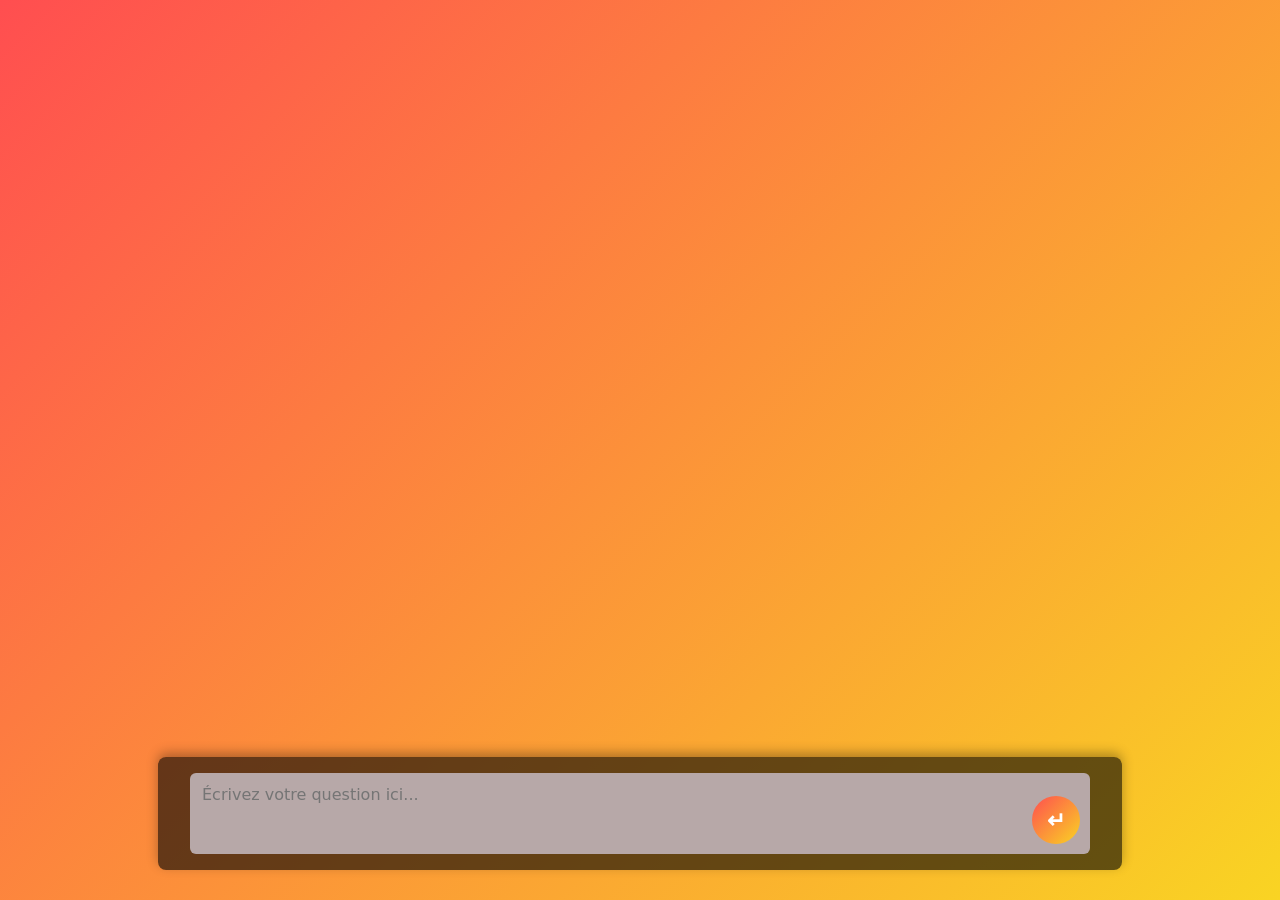
==== templates/ask.html @ 56b2b7b5 "Update Design" ====
<!DOCTYPE html>
<html lang="fr">
<head>
    <meta charset="UTF-8">
    <title>Posez votre question</title>
    <style>
      body {
        margin: 0;
        height: 100vh;
        display: flex;
        flex-direction: column;
        justify-content: flex-end;
        align-items: center;
        background: linear-gradient(135deg, #ff4e50 0%, #f9d423 100%);
        font-family: system-ui, -apple-system, "Segoe UI", Roboto, Ubuntu, Cantarell, "Noto Sans", sans-serif;
        color: #ffffff;
      }
      .container {
        background: rgba(0, 0, 0, 0.6);
        padding: 1rem 2rem 1rem 2rem;
        border-radius: 8px;
        width: 100%;
        max-width: 900px;
        box-shadow: 0 -4px 12px rgba(0,0,0,0.3);
        margin-bottom: 30px;
      }
      h1 {
        text-align: center;
        margin-top: 0;
        margin-bottom: 0.5rem;
        font-size: 1.4rem;
        color: #b7a8a8; /* gris clair pour le titre */
      }
      .input-group {
        position: relative;
        display: flex;
        align-items: center;
      }
      textarea {
        flex: 1;
        padding: 0.75rem;
        padding-right: 60px;
        border: none;
        border-radius: 6px;
        resize: none;
        font-size: 1rem;
        font-family: inherit;
        box-sizing: border-box;
        background-color: #b7a8a8; 
        color: #333333;
      }
      button {
        position: absolute;
        right: 10px;
        bottom: 10px;
        width: 48px;
        height: 48px;
        padding: 0;
        border: none;
        border-radius: 50%;
        background: linear-gradient(135deg, #ff4e50 0%, #f9d423 100%);
        color: #ffffff;
        cursor: pointer;
        font-size: 1.4rem; /* un peu plus grand pour épaisseur flèche */
        font-weight: bold;
        display: flex;
        align-items: center;
        justify-content: center;
      }
      button:hover {
        opacity: 0.9;
      }
    </style>
</head>
<body>
  <div class="container">
    <form id="questionForm" action="{{ url_for('answer') }}" method="post">
      <div class="input-group">
        <textarea id="question" name="question" rows="3" placeholder="Écrivez votre question ici..." required></textarea>
        <button type="submit">↵</button>
      </div>
    </form>
  </div>

  <script>
    const textarea = document.getElementById('question');
    const form = document.getElementById('questionForm');

    textarea.addEventListener('keydown', function(event) {
      if (event.key === 'Enter') {
        if (!event.shiftKey) {
          event.preventDefault();
          form.submit();
        }
      }
    });
  </script>
</body>
</html>
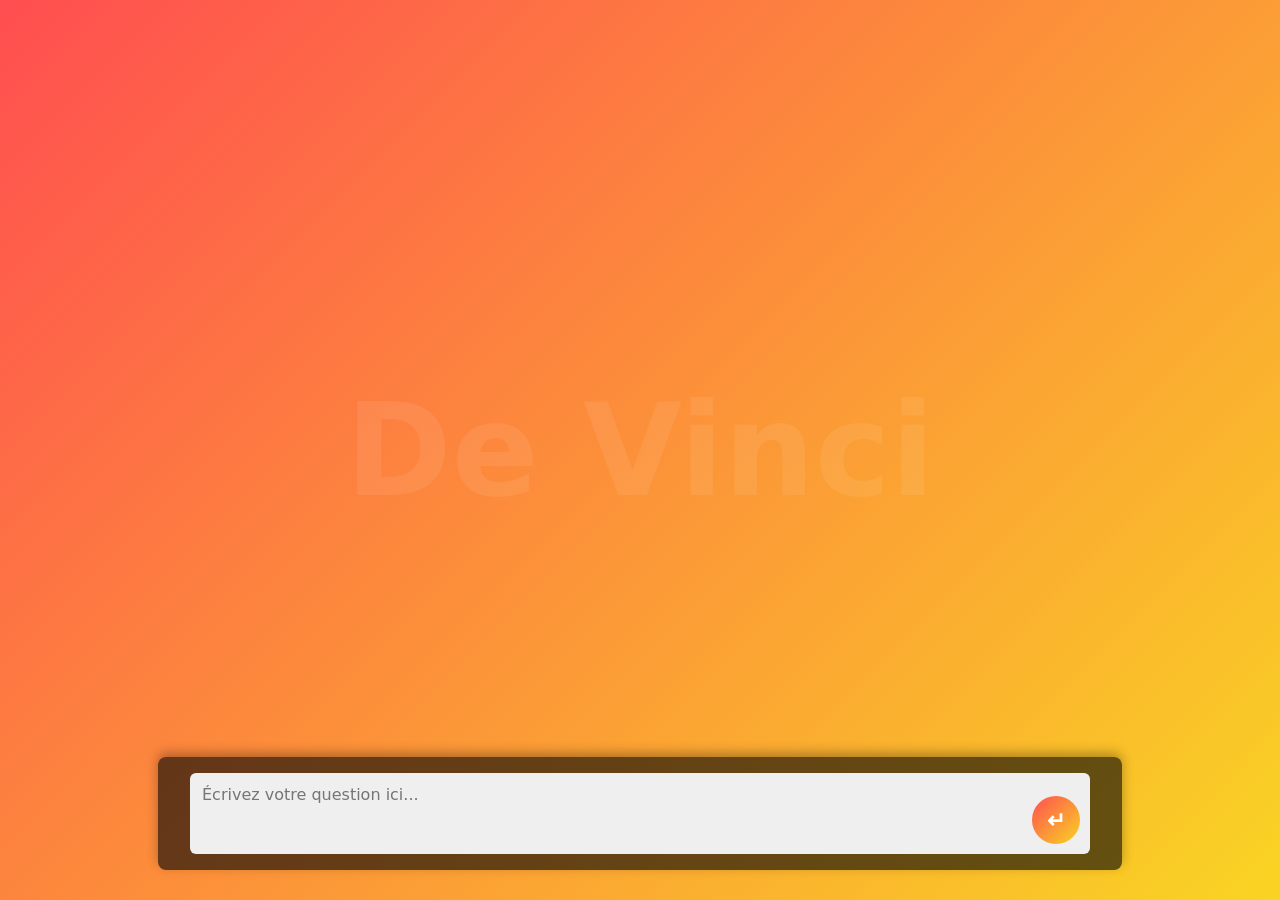
==== commit 3607690a: "Update Design v2" ====
--- a/templates/ask.html
+++ b/templates/ask.html
@@ -14,7 +14,24 @@
         background: linear-gradient(135deg, #ff4e50 0%, #f9d423 100%);
         font-family: system-ui, -apple-system, "Segoe UI", Roboto, Ubuntu, Cantarell, "Noto Sans", sans-serif;
         color: #ffffff;
+        position: relative;
+        overflow: hidden;
       }
+
+      /* Texte DeVinci en arrière-plan */
+      .background-text {
+        position: absolute;
+        top: 50%;
+        left: 50%;
+        transform: translate(-50%, -50%);
+        font-size: 8rem; /* taille énorme pour effet subtil */
+        color: rgba(255, 255, 255, 0.08); /* gris très clair et très transparent */
+        font-weight: bold;
+        pointer-events: none; /* pour ne pas gêner les clics */
+        user-select: none;
+        white-space: nowrap;
+      }
+
       .container {
         background: rgba(0, 0, 0, 0.6);
         padding: 1rem 2rem 1rem 2rem;
@@ -23,19 +40,23 @@
         max-width: 900px;
         box-shadow: 0 -4px 12px rgba(0,0,0,0.3);
         margin-bottom: 30px;
+        z-index: 1;
       }
+
       h1 {
         text-align: center;
         margin-top: 0;
         margin-bottom: 0.5rem;
         font-size: 1.4rem;
-        color: #b7a8a8; /* gris clair pour le titre */
+        color: #efefef;
       }
+
       .input-group {
         position: relative;
         display: flex;
         align-items: center;
       }
+
       textarea {
         flex: 1;
         padding: 0.75rem;
@@ -46,9 +67,10 @@
         font-size: 1rem;
         font-family: inherit;
         box-sizing: border-box;
-        background-color: #b7a8a8; 
+        background-color: #efefef; 
         color: #333333;
       }
+
       button {
         position: absolute;
         right: 10px;
@@ -61,18 +83,22 @@
         background: linear-gradient(135deg, #ff4e50 0%, #f9d423 100%);
         color: #ffffff;
         cursor: pointer;
-        font-size: 1.4rem; /* un peu plus grand pour épaisseur flèche */
+        font-size: 1.4rem;
         font-weight: bold;
         display: flex;
         align-items: center;
         justify-content: center;
       }
+
       button:hover {
         opacity: 0.9;
       }
     </style>
 </head>
 <body>
+  <!-- Texte DeVinci en arrière-plan -->
+  <div class="background-text">De Vinci</div>
+
   <div class="container">
     <form id="questionForm" action="{{ url_for('answer') }}" method="post">
       <div class="input-group">
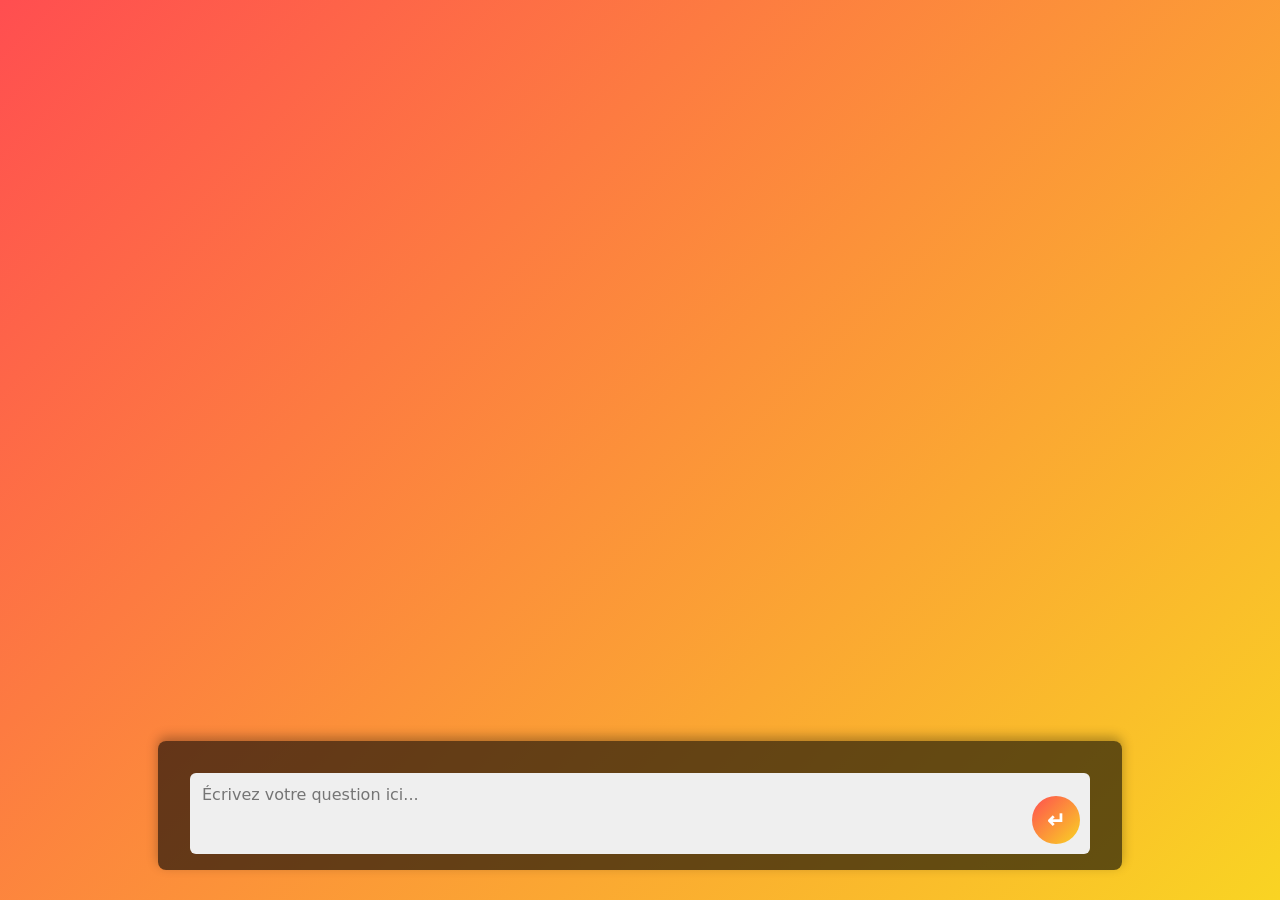
==== commit 6a3b0da6: "Update Backend du chat" ====
--- a/templates/ask.html
+++ b/templates/ask.html
@@ -2,7 +2,6 @@
 <html lang="fr">
 <head>
     <meta charset="UTF-8">
-    <title>Posez votre question</title>
     <style>
       body {
         margin: 0;
@@ -95,31 +94,65 @@
       }
     </style>
 </head>
-<body>
-  <!-- Texte DeVinci en arrière-plan -->
-  <div class="background-text">De Vinci</div>
+<div class="container">
+  <!-- Boîte de chat -->
+  <div class="chat-box" id="chatBox" style="max-height:300px; overflow-y:auto; margin-bottom:1rem;"></div>
 
-  <div class="container">
-    <form id="questionForm" action="{{ url_for('answer') }}" method="post">
-      <div class="input-group">
-        <textarea id="question" name="question" rows="3" placeholder="Écrivez votre question ici..." required></textarea>
-        <button type="submit">↵</button>
-      </div>
-    </form>
-  </div>
+  <form id="questionForm">
+    <div class="input-group">
+      <textarea id="question" name="question" rows="3" placeholder="Écrivez votre question ici..." required></textarea>
+      <button type="submit">↵</button>
+    </div>
+  </form>
+</div>
 
-  <script>
-    const textarea = document.getElementById('question');
-    const form = document.getElementById('questionForm');
+<script>
+const form = document.getElementById('questionForm');
+const textarea = document.getElementById('question');
+const chatBox = document.getElementById('chatBox');
 
-    textarea.addEventListener('keydown', function(event) {
-      if (event.key === 'Enter') {
-        if (!event.shiftKey) {
-          event.preventDefault();
-          form.submit();
-        }
-      }
-    });
-  </script>
-</body>
-</html>
+function addMessage(text, sender) {
+    const div = document.createElement('div');
+    div.textContent = text;
+    div.classList.add('message', sender === 'user' ? 'user-message' : 'bot-message');
+    div.style.margin = '0.5rem 0';
+    div.style.padding = '0.5rem 1rem';
+    div.style.borderRadius = '12px';
+    div.style.maxWidth = '80%';
+    div.style.wordWrap = 'break-word';
+    div.style.alignSelf = sender === 'user' ? 'flex-end' : 'flex-start';
+    div.style.backgroundColor = sender === 'user' ? '#f9d423' : '#333';
+    div.style.color = sender === 'user' ? '#000' : '#fff';
+    chatBox.appendChild(div);
+    chatBox.scrollTop = chatBox.scrollHeight;
+}
+
+form.addEventListener('submit', async function(event){
+    event.preventDefault();
+    const question = textarea.value.trim();
+    if (!question) return;
+
+    addMessage(question, 'user');
+    textarea.value = '';
+
+    try {
+        const response = await fetch('/answer', {
+            method: 'POST',
+            headers: {'Content-Type': 'application/json'},
+            body: JSON.stringify({question})
+        });
+        const data = await response.json();
+        if (data.answer) addMessage(data.answer, 'bot');
+    } catch (err) {
+        console.error(err);
+    }
+});
+
+// Envoi avec Enter sauf si Shift
+textarea.addEventListener('keydown', function(event) {
+    if (event.key === 'Enter' && !event.shiftKey) {
+        event.preventDefault();
+        form.dispatchEvent(new Event('submit'));
+    }
+});
+</script>
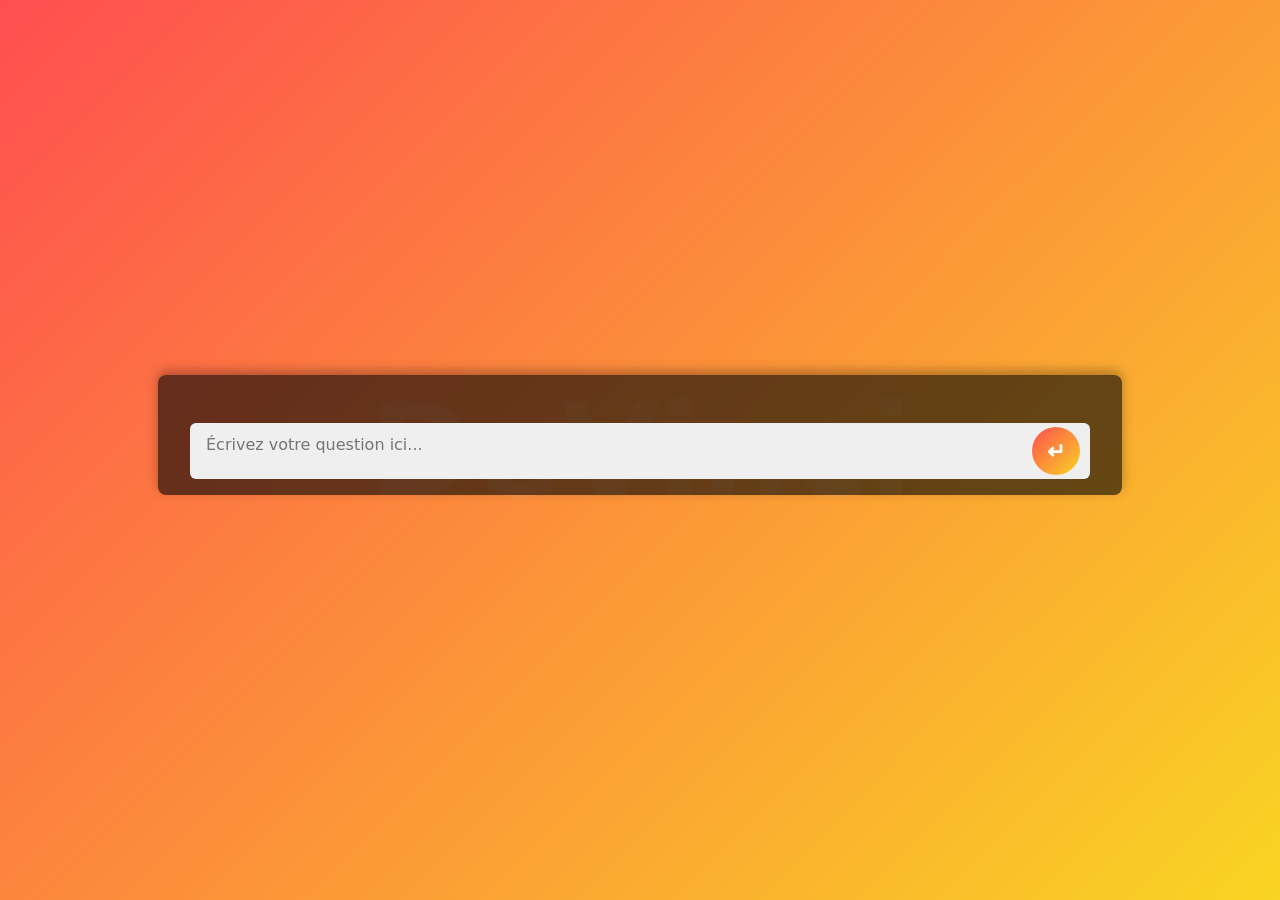
==== commit a319202e: "Update Design v3" ====
--- a/templates/ask.html
+++ b/templates/ask.html
@@ -1,37 +1,37 @@
 <!DOCTYPE html>
 <html lang="fr">
 <head>
-    <meta charset="UTF-8">
-    <style>
-      body {
-        margin: 0;
-        height: 100vh;
-        display: flex;
-        flex-direction: column;
-        justify-content: flex-end;
-        align-items: center;
-        background: linear-gradient(135deg, #ff4e50 0%, #f9d423 100%);
-        font-family: system-ui, -apple-system, "Segoe UI", Roboto, Ubuntu, Cantarell, "Noto Sans", sans-serif;
-        color: #ffffff;
-        position: relative;
-        overflow: hidden;
-      }
+<meta charset="UTF-8">
+<title>DeVinci Chat</title>
+<style>
+  body {
+    margin: 0;
+    height: 100vh;
+    display: flex;
+    justify-content: center;
+    align-items: center;
+    background: linear-gradient(135deg, #ff4e50 0%, #f9d423 100%);
+    font-family: system-ui, -apple-system, "Segoe UI", Roboto, Ubuntu, Cantarell, "Noto Sans", sans-serif;
+    color: #ffffff;
+    position: relative;
+    overflow: hidden;
+  }
 
-      /* Texte DeVinci en arrière-plan */
-      .background-text {
-        position: absolute;
-        top: 50%;
-        left: 50%;
-        transform: translate(-50%, -50%);
-        font-size: 8rem; /* taille énorme pour effet subtil */
-        color: rgba(255, 255, 255, 0.08); /* gris très clair et très transparent */
-        font-weight: bold;
-        pointer-events: none; /* pour ne pas gêner les clics */
-        user-select: none;
-        white-space: nowrap;
-      }
+  .background-text {
+    position: absolute;
+    top: 50%;
+    left: 50%;
+    transform: translate(-50%, -50%);
+    font-size: 8rem;
+    color: rgba(255, 255, 255, 0.08);
+    font-weight: bold;
+    pointer-events: none;
+    user-select: none;
+    white-space: nowrap;
+  }
 
-      .container {
+  
+  .container {
         background: rgba(0, 0, 0, 0.6);
         padding: 1rem 2rem 1rem 2rem;
         border-radius: 8px;
@@ -42,58 +42,88 @@
         z-index: 1;
       }
 
-      h1 {
-        text-align: center;
-        margin-top: 0;
-        margin-bottom: 0.5rem;
-        font-size: 1.4rem;
-        color: #efefef;
-      }
 
-      .input-group {
-        position: relative;
-        display: flex;
-        align-items: center;
-      }
+  .chat-box {
+    height: calc(100% - 4rem - 1rem); /* espace réservé pour la zone de saisie + marge */
+    overflow-y: auto;
+    display: flex;
+    flex-direction: column-reverse;
+    gap: 0.5rem;
+    padding: 0.5rem 0;
+  }
 
-      textarea {
-        flex: 1;
-        padding: 0.75rem;
-        padding-right: 60px;
-        border: none;
-        border-radius: 6px;
-        resize: none;
-        font-size: 1rem;
-        font-family: inherit;
-        box-sizing: border-box;
-        background-color: #efefef; 
-        color: #333333;
-      }
+  .message {
+    padding: 0.5rem 1rem;
+    border-radius: 12px;
+    max-width: 80%;
+    word-wrap: break-word;
+    animation: fadeIn 0.3s ease-in-out;
+  }
 
-      button {
-        position: absolute;
-        right: 10px;
-        bottom: 10px;
-        width: 48px;
-        height: 48px;
-        padding: 0;
-        border: none;
-        border-radius: 50%;
-        background: linear-gradient(135deg, #ff4e50 0%, #f9d423 100%);
-        color: #ffffff;
-        cursor: pointer;
-        font-size: 1.4rem;
-        font-weight: bold;
-        display: flex;
-        align-items: center;
-        justify-content: center;
-      }
+  .user-message {
+    align-self: flex-end;
+    background-color: #f7f6f5;
+    color: #000;
+  }
 
-      button:hover {
-        opacity: 0.9;
-      }
-    </style>
+  .bot-message {
+    align-self: flex-start;
+    background-color: #fefdfd;
+    color: #080808;
+  }
+
+  @keyframes fadeIn {
+    from {opacity: 0;}
+    to {opacity: 1;}
+  }
+
+  .input-group {
+    position: relative;
+    display: flex;
+    align-items: center;
+  }
+
+  textarea {
+    flex: 1;
+    padding: 0.75rem 1rem;
+    border: none;
+    border-radius: 6px;
+    resize: none;
+    font-size: 1rem;
+    font-family: inherit;
+    box-sizing: border-box;
+    background-color: #efefef;
+    color: #333333;
+    height: 3.5rem; /* zone de saisie un peu plus haute */
+  }
+
+  button {
+    position: absolute;
+    right: 10px;
+    top: 50%;
+    transform: translateY(-50%);
+    width: 48px;
+    height: 48px;
+    border: none;
+    border-radius: 50%;
+    background: linear-gradient(135deg, #ff4e50 0%, #f9d423 100%);
+    color: #ffffff;
+    cursor: pointer;
+    font-size: 1.4rem;
+    font-weight: bold;
+    display: flex;
+    align-items: center;
+    justify-content: center;
+  }
+
+  button:hover {
+    opacity: 0.9;
+  }
+</style>
 </head>
+<body>
+<div class="background-text">DeVinci</div>
+
 <div class="container">
   <!-- Boîte de chat -->
   <div class="chat-box" id="chatBox" style="max-height:300px; overflow-y:auto; margin-bottom:1rem;"></div>
@@ -115,16 +145,7 @@
     const div = document.createElement('div');
     div.textContent = text;
     div.classList.add('message', sender === 'user' ? 'user-message' : 'bot-message');
-    div.style.margin = '0.5rem 0';
-    div.style.padding = '0.5rem 1rem';
-    div.style.borderRadius = '12px';
-    div.style.maxWidth = '80%';
-    div.style.wordWrap = 'break-word';
-    div.style.alignSelf = sender === 'user' ? 'flex-end' : 'flex-start';
-    div.style.backgroundColor = sender === 'user' ? '#f9d423' : '#333';
-    div.style.color = sender === 'user' ? '#000' : '#fff';
-    chatBox.appendChild(div);
-    chatBox.scrollTop = chatBox.scrollHeight;
+    chatBox.prepend(div);
 }
 
 form.addEventListener('submit', async function(event){
@@ -148,7 +169,6 @@
     }
 });
 
-// Envoi avec Enter sauf si Shift
 textarea.addEventListener('keydown', function(event) {
     if (event.key === 'Enter' && !event.shiftKey) {
         event.preventDefault();
@@ -156,3 +176,5 @@
     }
 });
 </script>
+</body>
+</html>
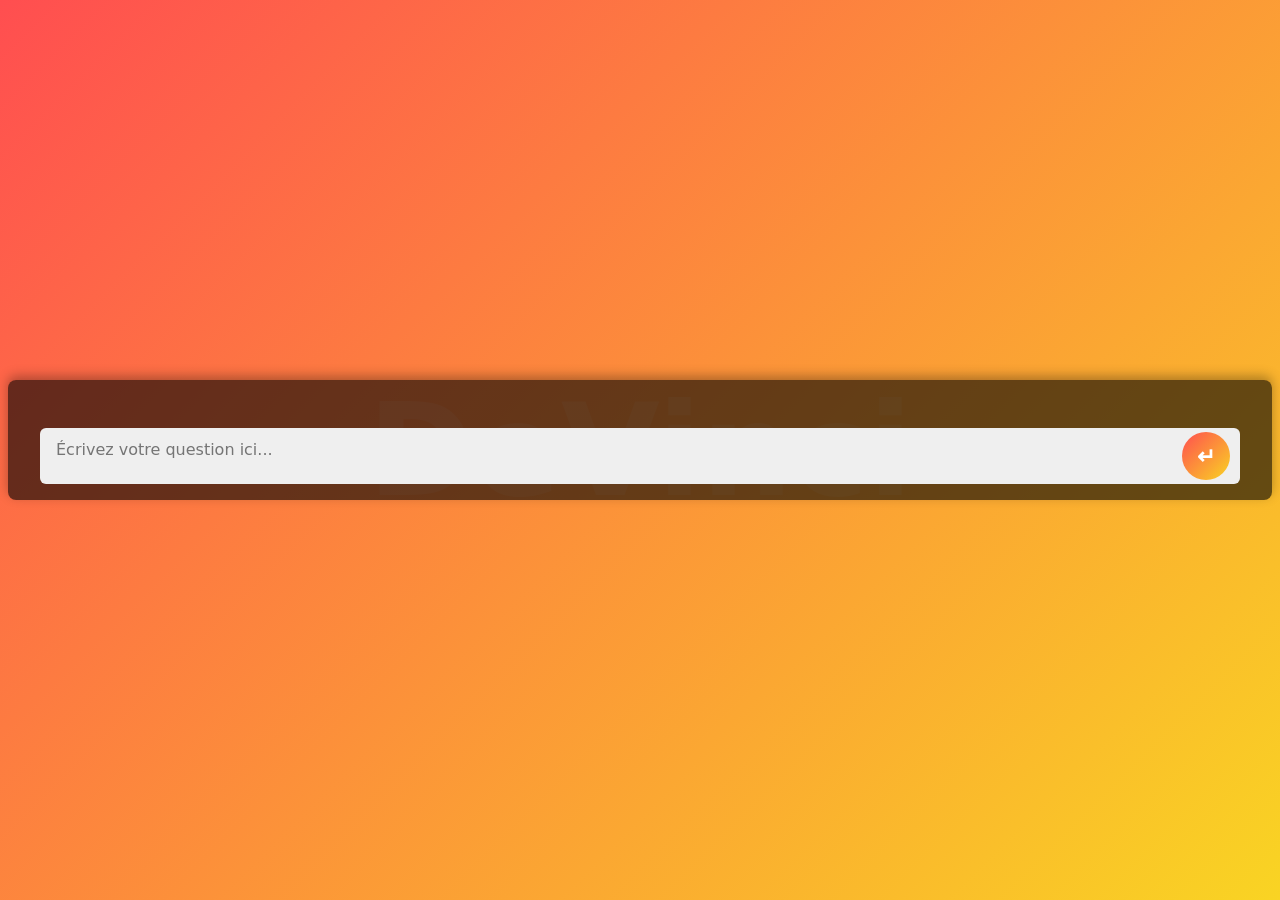
==== commit 29140621: "Update Design v4" ====
--- a/templates/ask.html
+++ b/templates/ask.html
@@ -36,9 +36,9 @@
         padding: 1rem 2rem 1rem 2rem;
         border-radius: 8px;
         width: 100%;
-        max-width: 900px;
+        max-width: 1200px;
         box-shadow: 0 -4px 12px rgba(0,0,0,0.3);
-        margin-bottom: 30px;
+        margin-bottom: 20px;
         z-index: 1;
       }
 
@@ -126,7 +126,7 @@
 
 <div class="container">
   <!-- Boîte de chat -->
-  <div class="chat-box" id="chatBox" style="max-height:300px; overflow-y:auto; margin-bottom:1rem;"></div>
+  <div class="chat-box" id="chatBox" style="max-height:500px; overflow-y:auto; margin-bottom:1rem;"></div>
 
   <form id="questionForm">
     <div class="input-group">
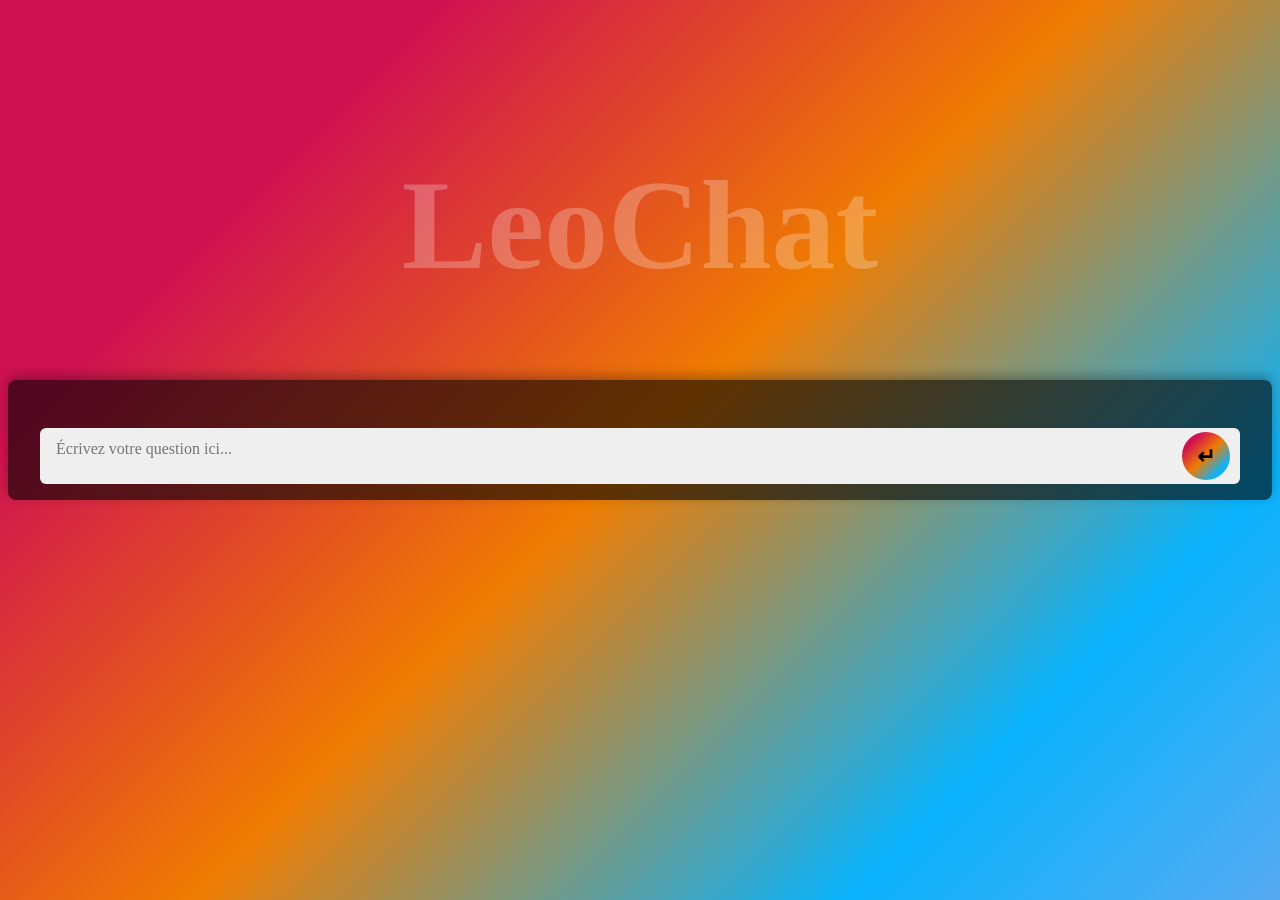
==== commit 9b8e71c6: "last modifications" ====
--- a/templates/ask.html
+++ b/templates/ask.html
@@ -2,6 +2,7 @@
 <html lang="fr">
 <head>
 <meta charset="UTF-8">
+
 <title>DeVinci Chat</title>
 <style>
   body {
@@ -10,41 +11,37 @@
     display: flex;
     justify-content: center;
     align-items: center;
-    background: linear-gradient(135deg, #ff4e50 0%, #f9d423 100%);
-    font-family: system-ui, -apple-system, "Segoe UI", Roboto, Ubuntu, Cantarell, "Noto Sans", sans-serif;
-    color: #ffffff;
+    background: linear-gradient(135deg, #cf1152 0%, #cf1152 20%, #ef7c01 50%, #0ab3fc 80%, #56aaf0 100%);
     position: relative;
     overflow: hidden;
   }
 
   .background-text {
     position: absolute;
-    top: 50%;
+    top: 25%;
     left: 50%;
     transform: translate(-50%, -50%);
     font-size: 8rem;
-    color: rgba(255, 255, 255, 0.08);
+    color: rgba(255, 255, 255, 0.25);
     font-weight: bold;
     pointer-events: none;
     user-select: none;
     white-space: nowrap;
   }
 
-  
   .container {
-        background: rgba(0, 0, 0, 0.6);
-        padding: 1rem 2rem 1rem 2rem;
-        border-radius: 8px;
-        width: 100%;
-        max-width: 1200px;
-        box-shadow: 0 -4px 12px rgba(0,0,0,0.3);
-        margin-bottom: 20px;
-        z-index: 1;
-      }
-
+    background: rgba(0, 0, 0, 0.6);
+    padding: 1rem 2rem 1rem 2rem;
+    border-radius: 8px;
+    width: 100%;
+    max-width: 1200px;
+    box-shadow: 0 -4px 12px rgba(0,0,0,0.3);
+    margin-bottom: 20px;
+    z-index: 1;
+  }
 
   .chat-box {
-    height: calc(100% - 4rem - 1rem); /* espace réservé pour la zone de saisie + marge */
+    height: calc(100% - 4rem - 1rem);
     overflow-y: auto;
     display: flex;
     flex-direction: column-reverse;
@@ -58,6 +55,7 @@
     max-width: 80%;
     word-wrap: break-word;
     animation: fadeIn 0.3s ease-in-out;
+    position: relative;
   }
 
   .user-message {
@@ -71,6 +69,16 @@
     background-color: #fefdfd;
     color: #080808;
   }
+
+  .satisfy-btn {
+    margin-top: 5px;
+    padding: 4px 8px;
+    font-size: 0.85rem;
+    border: none;
+    border-radius: 5px;
+    cursor: pointer;
+    background: linear-gradient(135deg, #cf1152 0%, #cf1152 20%, #ef7c01 45%, #ef7c01 100%);
+  } 
 
   @keyframes fadeIn {
     from {opacity: 0;}
@@ -94,10 +102,10 @@
     box-sizing: border-box;
     background-color: #efefef;
     color: #333333;
-    height: 3.5rem; /* zone de saisie un peu plus haute */
-  }
-
-  button {
+    height: 3.5rem;
+  }
+
+  button.send-btn {
     position: absolute;
     right: 10px;
     top: 50%;
@@ -106,8 +114,7 @@
     height: 48px;
     border: none;
     border-radius: 50%;
-    background: linear-gradient(135deg, #ff4e50 0%, #f9d423 100%);
-    color: #ffffff;
+    background: linear-gradient(135deg, #cf1152 0%, #cf1152 20%, #ef7c01 50%, #0ab3fc 80%, #56aaf0 100%);
     cursor: pointer;
     font-size: 1.4rem;
     font-weight: bold;
@@ -116,22 +123,21 @@
     justify-content: center;
   }
 
-  button:hover {
+  button.send-btn:hover {
     opacity: 0.9;
   }
 </style>
 </head>
 <body>
-<div class="background-text">DeVinci</div>
+<div class="background-text">LeoChat</div>
 
 <div class="container">
-  <!-- Boîte de chat -->
   <div class="chat-box" id="chatBox" style="max-height:500px; overflow-y:auto; margin-bottom:1rem;"></div>
 
   <form id="questionForm">
     <div class="input-group">
       <textarea id="question" name="question" rows="3" placeholder="Écrivez votre question ici..." required></textarea>
-      <button type="submit">↵</button>
+      <button type="submit" class="send-btn">↵</button>
     </div>
   </form>
 </div>
@@ -141,10 +147,35 @@
 const textarea = document.getElementById('question');
 const chatBox = document.getElementById('chatBox');
 
-function addMessage(text, sender) {
+function addMessage(text, sender, showSatisfy=false, qaData=null) {
     const div = document.createElement('div');
     div.textContent = text;
     div.classList.add('message', sender === 'user' ? 'user-message' : 'bot-message');
+
+    if (showSatisfy && qaData) {
+        const btn = document.createElement('button');
+        btn.textContent = "✔️ Je suis satisfait";
+        btn.className = 'satisfy-btn';
+        btn.addEventListener('click', async () => {
+            try {
+                const response = await fetch('/satisfied', {
+                    method: 'POST',
+                    headers: {'Content-Type': 'application/json'},
+                    body: JSON.stringify(qaData)
+                });
+                const result = await response.json();
+                if (result.success) {
+                    btn.textContent = "Merci pour votre retour !";
+                    btn.disabled = true;
+                }
+            } catch(err) {
+                console.error(err);
+            }
+        });
+        div.appendChild(document.createElement('br'));
+        div.appendChild(btn);
+    }
+
     chatBox.prepend(div);
 }
 
@@ -163,7 +194,9 @@
             body: JSON.stringify({question})
         });
         const data = await response.json();
-        if (data.answer) addMessage(data.answer, 'bot');
+        if (data.answer) {
+            addMessage(data.answer, 'bot', true, {question: data.question, answer: data.answer});
+        }
     } catch (err) {
         console.error(err);
     }
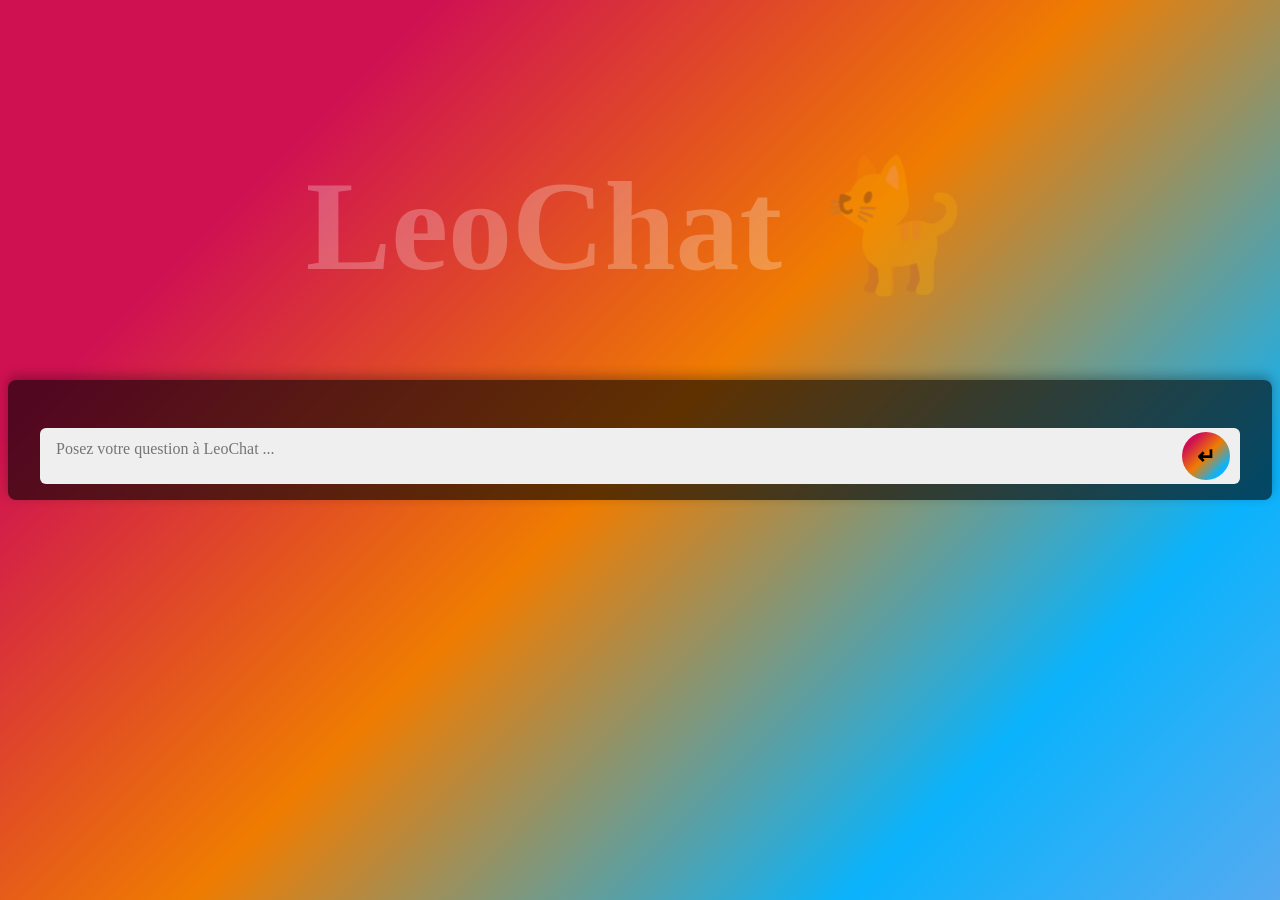
==== commit cb61194a: "update certifs val, ilia, tiag" ====
--- a/templates/ask.html
+++ b/templates/ask.html
@@ -3,7 +3,7 @@
 <head>
 <meta charset="UTF-8">
 
-<title>DeVinci Chat</title>
+<title>LeoChat</title>
 <style>
   body {
     margin: 0;
@@ -129,14 +129,14 @@
 </style>
 </head>
 <body>
-<div class="background-text">LeoChat</div>
+<div class="background-text">LeoChat 🐈</div>
 
 <div class="container">
   <div class="chat-box" id="chatBox" style="max-height:500px; overflow-y:auto; margin-bottom:1rem;"></div>
 
   <form id="questionForm">
     <div class="input-group">
-      <textarea id="question" name="question" rows="3" placeholder="Écrivez votre question ici..." required></textarea>
+      <textarea id="question" name="question" rows="3" placeholder="Posez votre question à LeoChat ..." required></textarea>
       <button type="submit" class="send-btn">↵</button>
     </div>
   </form>
